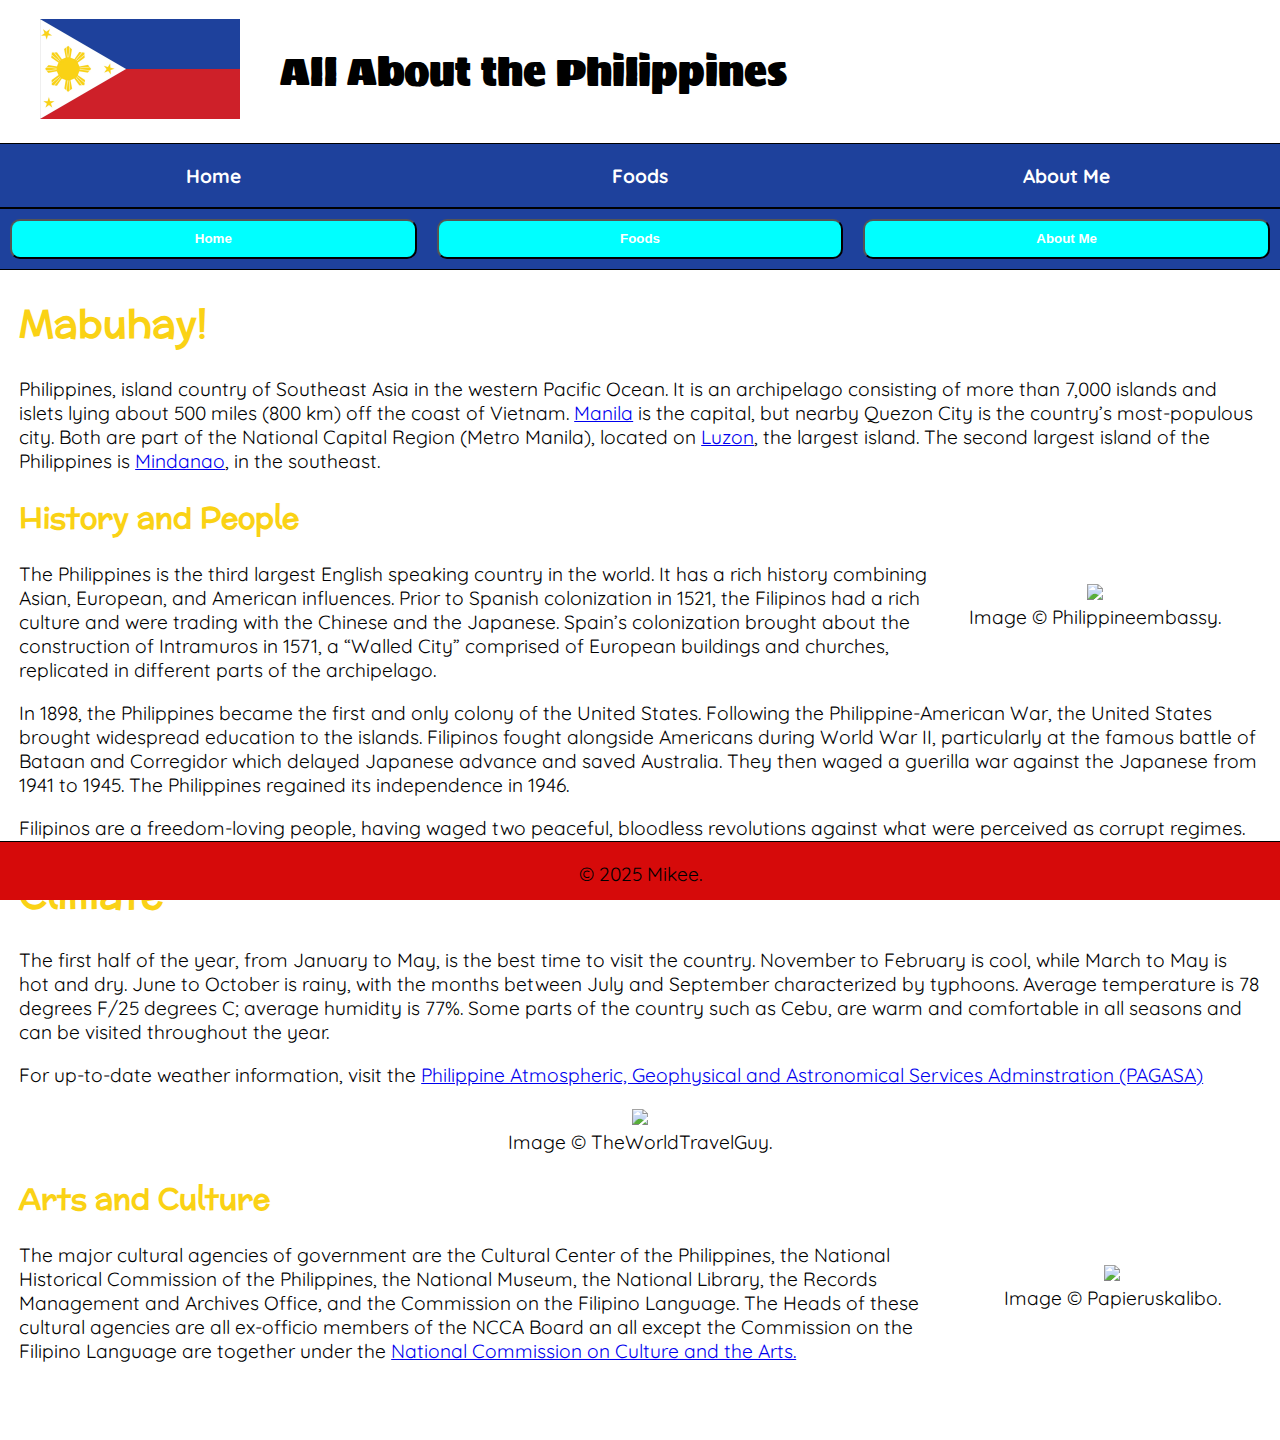
==== index.html @ 02748604 "User checkpoint: Add images and styling to page2, update page3 content, and add animation to the mai" ====
<!doctype html>
<html>
    <head>
        <title>All About the Philippines</title>
        <link rel= "stylesheet" href="css/main.css">
        <link rel= "stylesheet" href="css/bounce.css">
    </head>
    <body> 
        <header>
              <!-- top of each page -->
              <figure>
                  <img src="images/phflag.png" width= "200">
              </figure>
              <h1>All About the Philippines</h1>
          </header>
       <nav>
        <!--Site wide nagigation bar-->
        <p><a href= "index.html">Home</a></p>
        <p><a href= "page2.html">Foods</a></p>
        <p><a href= "page3.html">About Me</a></p>
</nav> 
<nav class="navigation">
        <!--Site wide nagigation bar-->
        <button><a href= "index.html">Home</a></button>
        <button><a href= "page2.html">Foods</a></button>
        <button><a href= "page3.html">About Me</a></button>
</nav> 
<div role="main" class="main">
    <!-- main page content -->
<h1 class="bounce">Mabuhay!</h1>
<P>Philippines, island country of Southeast Asia in the western Pacific Ocean. It is an archipelago consisting of more than 7,000 islands and islets lying about 500 miles (800 km) off the coast of Vietnam. <a href= "https://www.britannica.com/place/Manila" target="_blank">Manila</a> is the capital, but nearby Quezon City is the country’s most-populous city. Both are part of the National Capital Region (Metro Manila), located on <a href= "https://www.britannica.com/place/Luzon" target="_blank">Luzon</a>, the largest island. The second largest island of the Philippines is <a href= "https://www.britannica.com/place/Manila" target="_blank">Mindanao</a>, in the southeast. </P>
<h2>History and People</h2>
    <figure class="center wrap">
     <img src="https://www.persecution.org/wp-content/uploads/2018/06/Philippines-13_web.jpg" width="400">
     <figcaption>Image &copy; Philippineembassy.</figcaption>
 </figure>
<p>The Philippines is the third largest English speaking country in the world. It has a rich history combining Asian, European, and American influences. Prior to Spanish colonization in 1521, the Filipinos had a rich culture and were trading with the Chinese and the Japanese. Spain’s colonization brought about the construction of Intramuros in 1571, a “Walled City” comprised of European buildings and churches, replicated in different parts of the archipelago.<p>
<p>In 1898, the Philippines became the first and only colony of the United States. Following the Philippine-American War, the United States brought widespread education to the islands. Filipinos fought alongside Americans during World War II, particularly at the famous battle of Bataan and Corregidor which delayed Japanese advance and saved Australia. They then waged a guerilla war against the Japanese from 1941 to 1945. The Philippines regained its independence in 1946.</p>
<p>Filipinos are a freedom-loving people, having waged two peaceful, bloodless revolutions against what were perceived as corrupt regimes.</p>
    <h1>Climate</h1>
<p>The first half of the year, from January to May, is the best time to visit the country. November to February is cool, while March to May is hot and dry. June to October is rainy, with the months between July and September characterized by typhoons. Average temperature is 78 degrees F/25 degrees C; average humidity is 77%. Some parts of the country such as Cebu, are warm and comfortable in all seasons and can be visited throughout the year.</p>
<p>For up-to-date weather information, visit the  <a href= "https://www.pagasa.dost.gov.ph/" target="_blank">Philippine Atmospheric, Geophysical and Astronomical Services Adminstration (PAGASA)</a></p>
    <figure class="center">
     <img src="https://theworldtravelguy.com/wp-content/uploads/2020/02/DJI_0269.jpg" width="500">
     <figcaption>Image &copy; TheWorldTravelGuy.</figcaption>
 </figure>
    <h2>Arts and Culture</h2>
    <figure class="center wrap">
     <img src="https://papieruskalibo.com/wp-content/uploads/2024/04/AT1-600x600.jpg" width="350">
     <figcaption>Image &copy; Papieruskalibo.</figcaption>
 </figure>
<p>The major cultural agencies of government are the Cultural Center of the Philippines, the National Historical Commission of the Philippines, the National Museum, the National Library, the Records Management and Archives Office, and the Commission on the Filipino Language. The Heads of these cultural agencies are all ex-officio members of the NCCA Board an all except the Commission on the Filipino Language are together under the <a href="https://ncca.gov.ph/" target="_blank">National Commission on Culture and the Arts.</a><p>
</div>
    <!--bottom of each page-->
    <footer>
        <p class="center">&copy; 2025 Mikee.</p>
        </footer>
      </body>
</html>
---- css/main.css ----
@import url('https://fonts.googleapis.com/css2?family=McLaren&family=Quicksand:wght@300..700&display=swap');
@import url('https://fonts.googleapis.com/css2?family=McLaren&family=Noto+Serif:ital,wght@0,100..900;1,100..900&family=Quicksand:wght@300..700&family=Shadows+Into+Light&family=Sigmar&display=swap');
body {
        font-family: "Quicksand", sans-serif;
        margin: 0; /* remove all body margin */
        font-size: 120%;
}
header {
        display: flex;
        align-items: center;
        background: #ffffff;
 }
header h1 {
        font-family: "Sigmar", cursive;
        font-size: 200%;
        font-weight: lighter;
        color: black;
}
nav {
        background-color: #1e419c;
        border-top: solid black 1px;
        border-bottom: solid black 1px;
        display: flex; /* displays the children of this element as flexible boxes */
        align-items: center; /* align child flexible boxes in the vertical center */
}
nav p {
        text-align: center;
        flex-basis: 100px; /* gives each paragraph the same width */
        flex-grow: 1; /* allow each paragraph to grow evenly to fill up the parent nav element */
}
nav a {
        color: white;
        text-decoration: none;
        font-weight: bold; 
}
nav a:hover {
    color: #d60a0a;
}
footer {
        background-color: #d60a0a; /* background or background-color both work */
        position: fixed; /* fix to viewport */
        bottom: 0; /* start 0 pixels from the bottom of the viewport */
        left: 0; /* start 0 pixels from the left of the viewport */
        width: 100%; /* set the width to 100% of the viewort */
        height: 3em; /* set the footer elements height to 3 times larger than its current font size */
        border-top: solid black 1px; /* have to put unit, e.g. px or % if not zero */
}
h1, h2 {
        font-family: "McLaren", serif;
        color:#fad215;
}
.main {
        margin-left: 1em;
        margin-right: 1em;
        margin-bottom: 4em; /* larger margin to allow for the footer */
}
.center {
        text-align: center;
}
.wrap {
    float: right;
}
.caption {
    font-style: italic;
    font-size: small;
}

/*CSS added for styling navigation menu buttons*/
.navigation {
        padding: 10px;
        gap: 20px; 
        display: flex; /* Display the children of thid element as flexible boxes*/
}

nav button {
  flex-basis: 100px; /* give each paragraph the same basic width */
  flex-grow: 1; /* allow each paragraph to grow evenly to fill up the    parent nav element */
  text-align: center;
  height: 40px;
  border-radius: 10px;
}

button {
        background-color: cyan;
        font-weight: bold;
}

button:hover {
        background-color: #00ffff;
        box-shadow: 0 0 5px cyan,
                   0 0 25px cyan;
        transform: scale(1.05);
        transition: all 0.3s ease;
        cursor: pointer;
}
---- css/bounce.css ----
.bounce {
  animation: bounce 2s infinite;
}

@keyframes bounce {
  0%, 20%, 50%, 80%, 100% {
    transform: translateY(0)
  }
40% {
  transfrom: translateY(-30px)
}
60% {
  transform: translateY(-15px)
  }
}
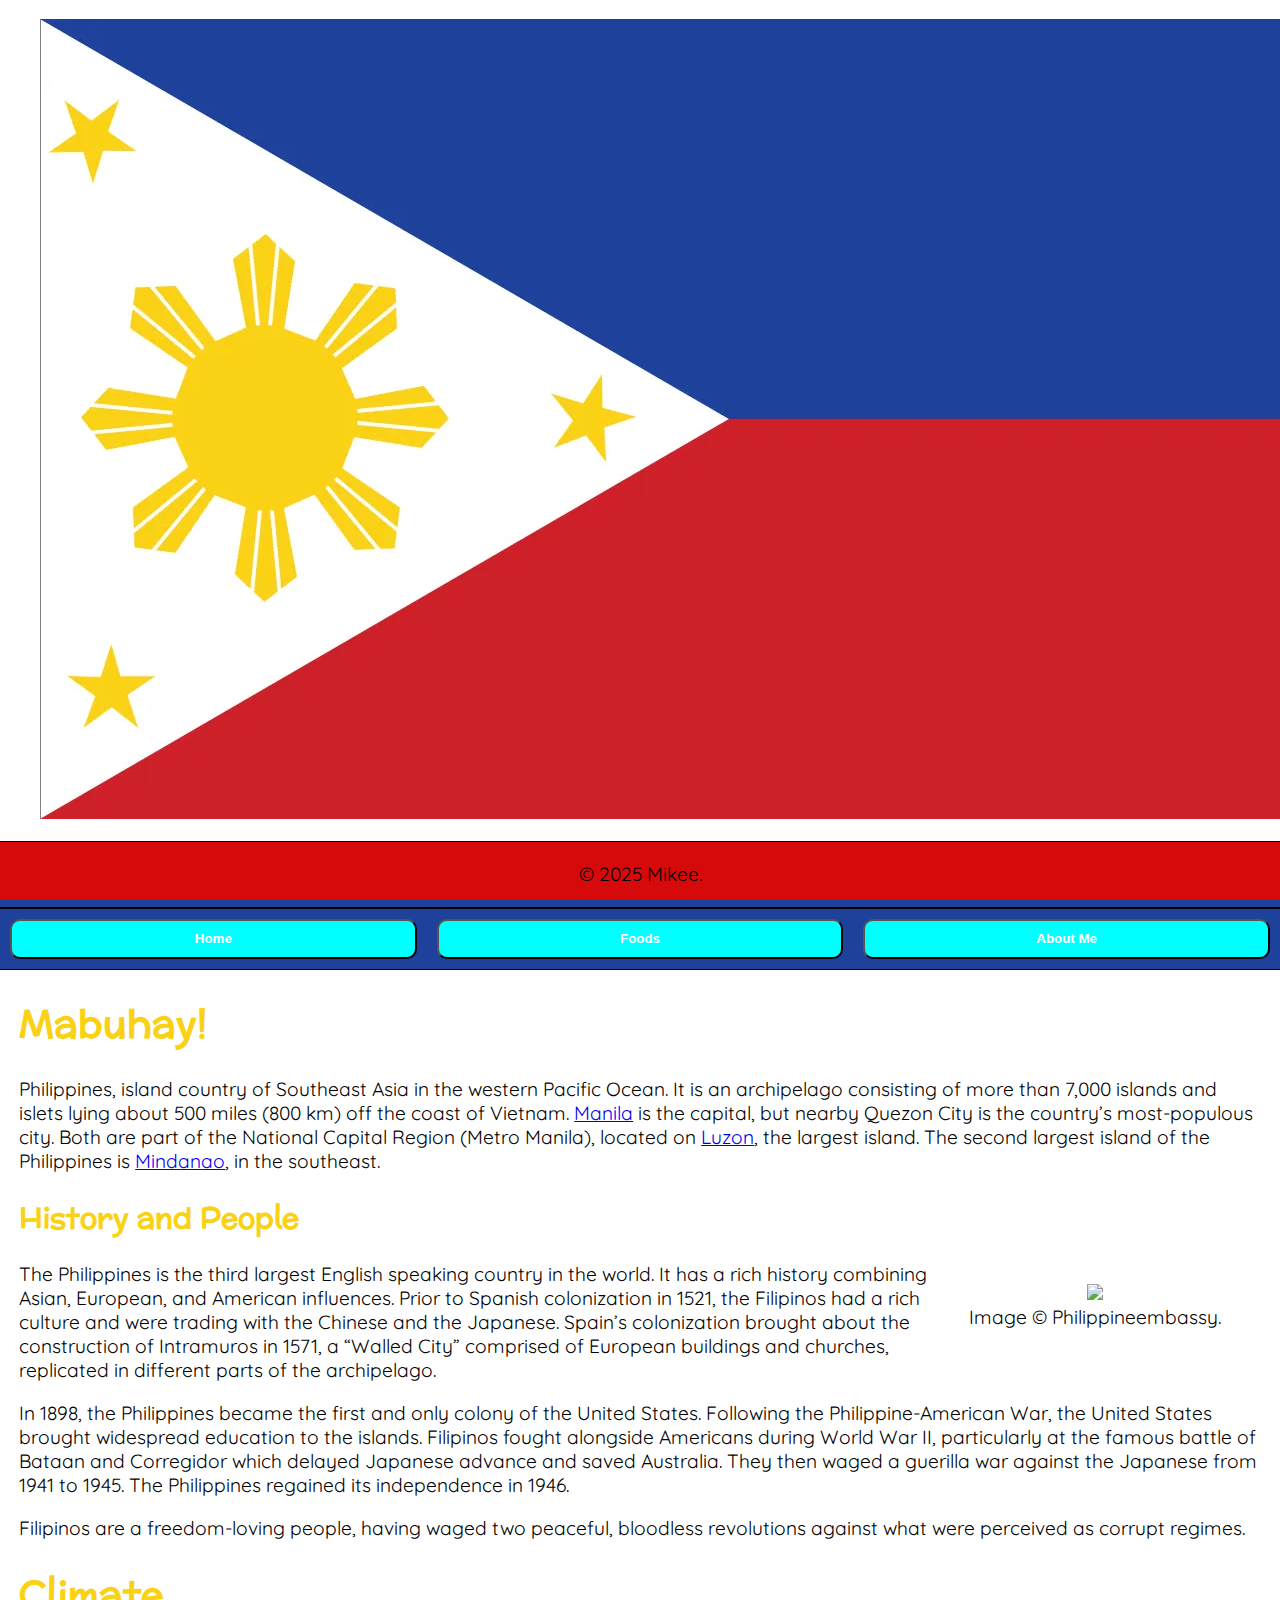
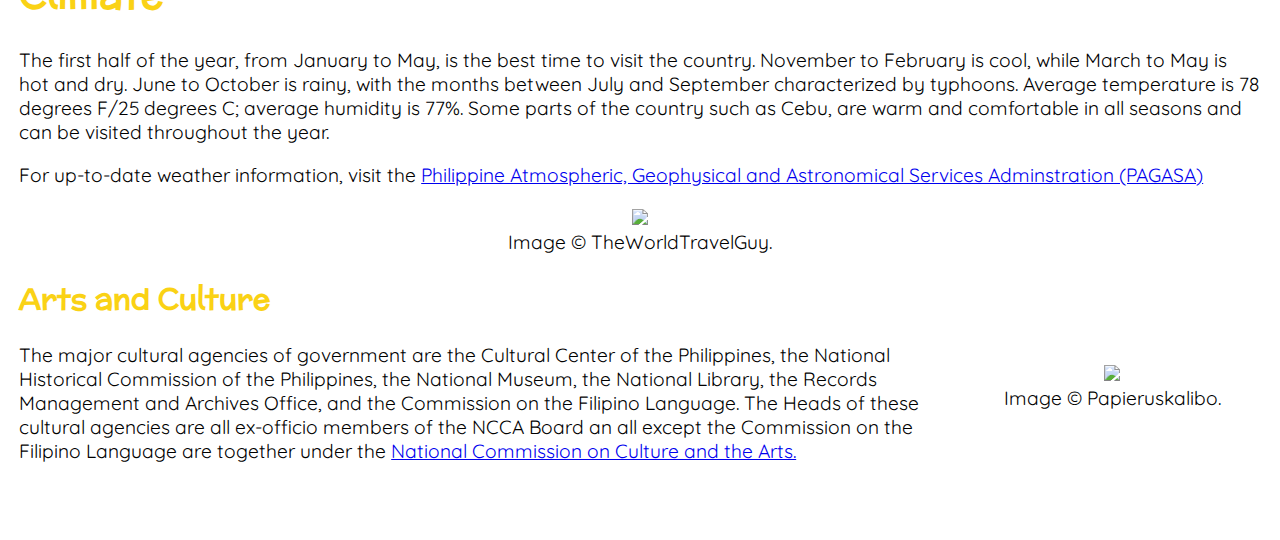
==== commit d682df4e: "User checkpoint: Style header and add responsive design for smaller screens." ====
--- a/index.html
+++ b/index.html
@@ -9,7 +9,7 @@
         <header>
               <!-- top of each page -->
               <figure>
-                  <img src="images/phflag.png" width= "200">
+                  <img clas="icon" src="images/phflag.png">
               </figure>
               <h1>All About the Philippines</h1>
           </header>
--- a/css/main.css
+++ b/css/main.css
@@ -5,6 +5,8 @@
         margin: 0; /* remove all body margin */
         font-size: 120%;
 }
+
+/*Start styling the header and it's content*/
 header {
         display: flex;
         align-items: center;
@@ -16,6 +18,12 @@
         font-weight: lighter;
         color: black;
 }
+/*icon is the image in the header */
+.icon {
+        width: 100px;
+}
+/*End styling the header and it's content*/
+
 nav {
         background-color: #1e419c;
         border-top: solid black 1px;
@@ -92,4 +100,19 @@
         transform: scale(1.05);
         transition: all 0.3s ease;
         cursor: pointer;
-}+}
+
+
+/*Media query for screens smaller than 600 pixels*/
+@media (max-width: 600px) {
+        header {
+                background-color: yellow;
+        }
+        header h1 {
+                font-size: 150%; /*change font size*/
+        }
+        .icon {
+                width: 100px; /*change width*/
+        }
+        /* you can add more re-styling here*/
+}
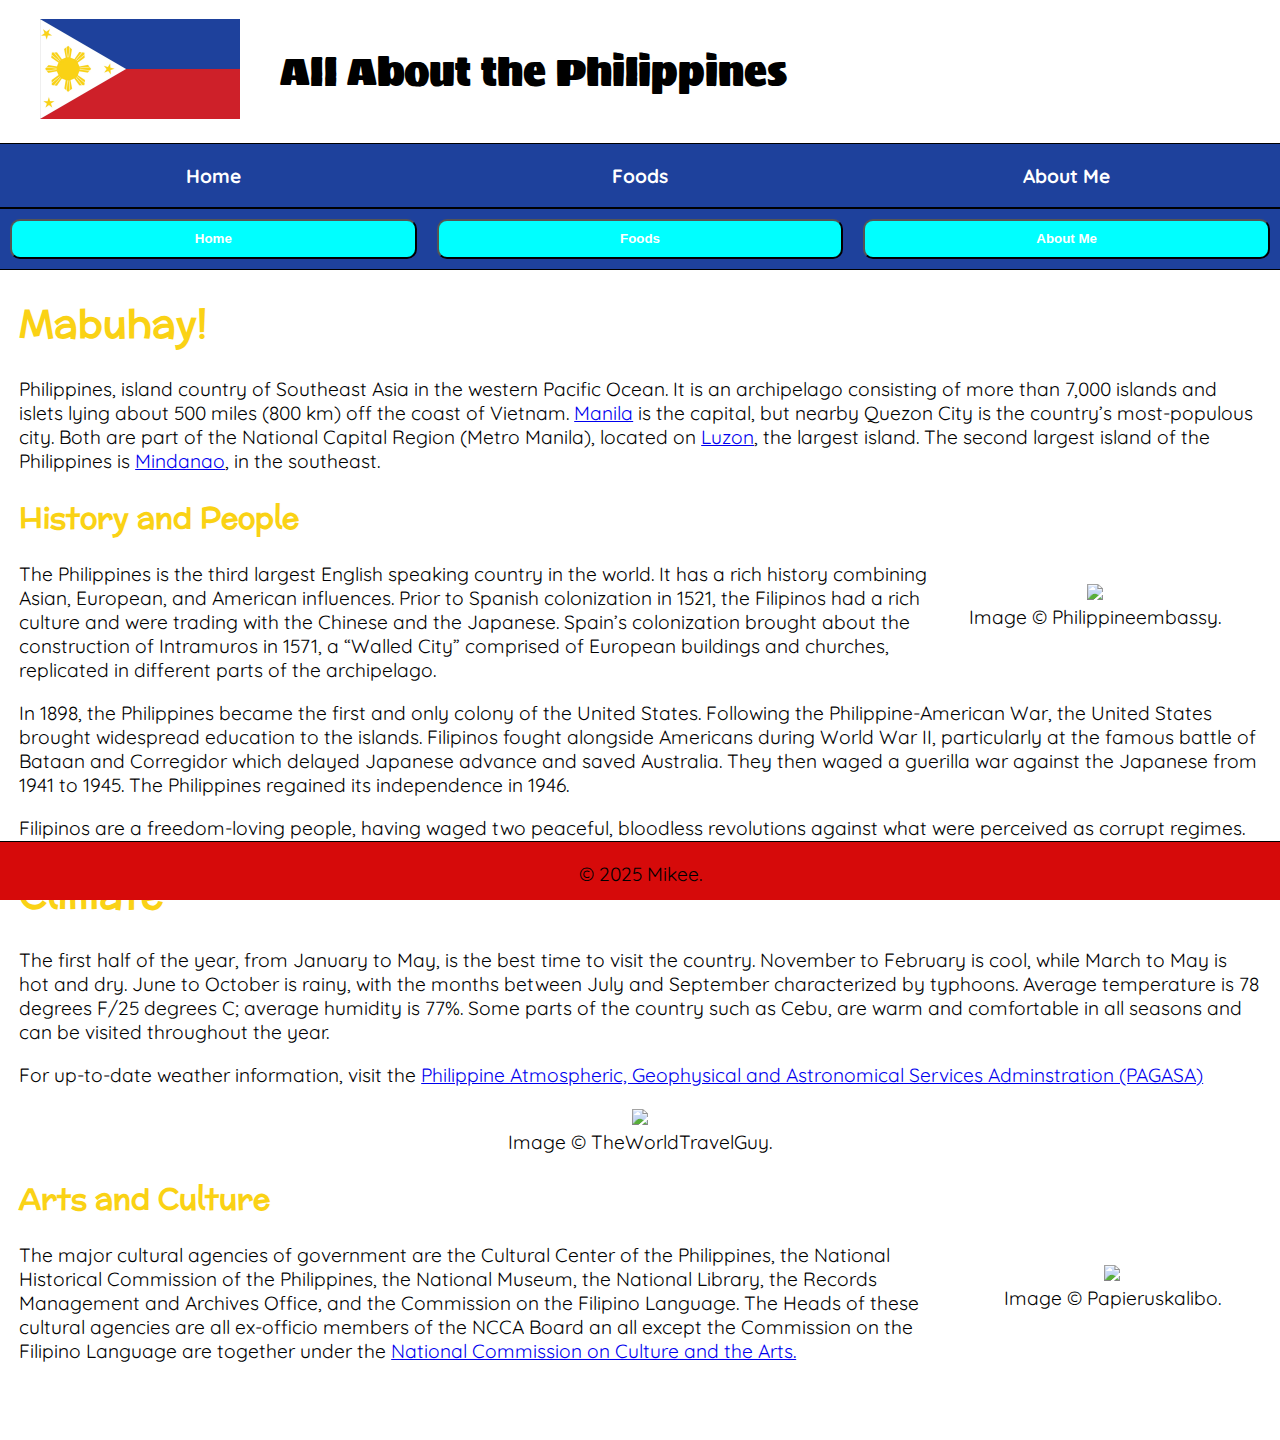
==== commit e8357766: "User checkpoint: Restyle header for responsive design; adjust header image and text size across diff" ====
--- a/index.html
+++ b/index.html
@@ -9,7 +9,7 @@
         <header>
               <!-- top of each page -->
               <figure>
-                  <img clas="icon" src="images/phflag.png">
+                  <img src="images/phflag.png" width= "200">
               </figure>
               <h1>All About the Philippines</h1>
           </header>
--- a/css/main.css
+++ b/css/main.css
@@ -5,8 +5,6 @@
         margin: 0; /* remove all body margin */
         font-size: 120%;
 }
-
-/*Start styling the header and it's content*/
 header {
         display: flex;
         align-items: center;
@@ -17,13 +15,8 @@
         font-size: 200%;
         font-weight: lighter;
         color: black;
+        
 }
-/*icon is the image in the header */
-.icon {
-        width: 100px;
-}
-/*End styling the header and it's content*/
-
 nav {
         background-color: #1e419c;
         border-top: solid black 1px;
@@ -100,19 +93,4 @@
         transform: scale(1.05);
         transition: all 0.3s ease;
         cursor: pointer;
-}
-
-
-/*Media query for screens smaller than 600 pixels*/
-@media (max-width: 600px) {
-        header {
-                background-color: yellow;
-        }
-        header h1 {
-                font-size: 150%; /*change font size*/
-        }
-        .icon {
-                width: 100px; /*change width*/
-        }
-        /* you can add more re-styling here*/
-}
+}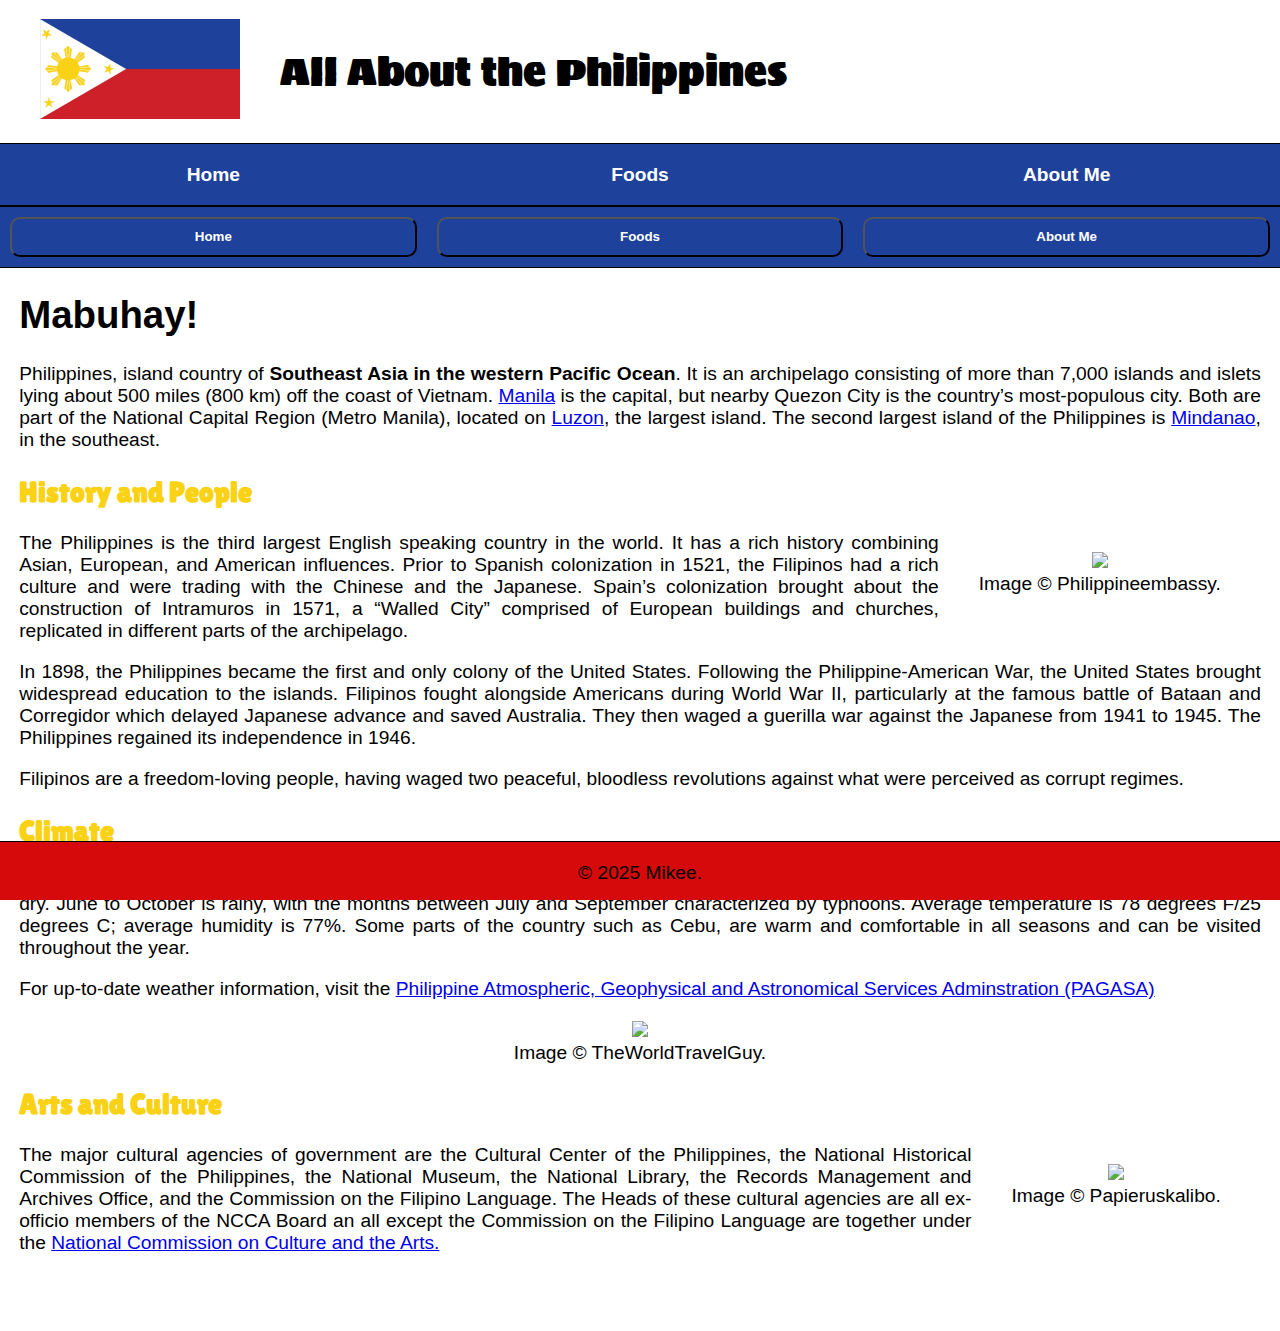
==== commit 10d95b20: "Checkpoint before assistant change: Enhance website styling and add responsive food page with justif" ====
--- a/index.html
+++ b/index.html
@@ -1,7 +1,7 @@
 <!doctype html>
 <html>
     <head>
-        <title>All About the Philippines</title>
+        <title>My Student Website</title>
         <link rel= "stylesheet" href="css/main.css">
         <link rel= "stylesheet" href="css/bounce.css">
     </head>
@@ -9,7 +9,7 @@
         <header>
               <!-- top of each page -->
               <figure>
-                  <img src="images/phflag.png" width= "200">
+                  <img class="icon" src="images/phflag.png">
               </figure>
               <h1>All About the Philippines</h1>
           </header>
@@ -28,7 +28,7 @@
 <div role="main" class="main">
     <!-- main page content -->
 <h1 class="bounce">Mabuhay!</h1>
-<P>Philippines, island country of Southeast Asia in the western Pacific Ocean. It is an archipelago consisting of more than 7,000 islands and islets lying about 500 miles (800 km) off the coast of Vietnam. <a href= "https://www.britannica.com/place/Manila" target="_blank">Manila</a> is the capital, but nearby Quezon City is the country’s most-populous city. Both are part of the National Capital Region (Metro Manila), located on <a href= "https://www.britannica.com/place/Luzon" target="_blank">Luzon</a>, the largest island. The second largest island of the Philippines is <a href= "https://www.britannica.com/place/Manila" target="_blank">Mindanao</a>, in the southeast. </P>
+<P>Philippines, island country of <b>Southeast Asia in the western Pacific Ocean</b>. It is an archipelago consisting of more than 7,000 islands and islets lying about 500 miles (800 km) off the coast of Vietnam. <a href= "https://www.britannica.com/place/Manila" target="_blank">Manila</a> is the capital, but nearby Quezon City is the country’s most-populous city. Both are part of the National Capital Region (Metro Manila), located on <a href= "https://www.britannica.com/place/Luzon" target="_blank">Luzon</a>, the largest island. The second largest island of the Philippines is <a href= "https://www.britannica.com/place/Manila" target="_blank">Mindanao</a>, in the southeast. </P>
 <h2>History and People</h2>
     <figure class="center wrap">
      <img src="https://www.persecution.org/wp-content/uploads/2018/06/Philippines-13_web.jpg" width="400">
@@ -37,7 +37,7 @@
 <p>The Philippines is the third largest English speaking country in the world. It has a rich history combining Asian, European, and American influences. Prior to Spanish colonization in 1521, the Filipinos had a rich culture and were trading with the Chinese and the Japanese. Spain’s colonization brought about the construction of Intramuros in 1571, a “Walled City” comprised of European buildings and churches, replicated in different parts of the archipelago.<p>
 <p>In 1898, the Philippines became the first and only colony of the United States. Following the Philippine-American War, the United States brought widespread education to the islands. Filipinos fought alongside Americans during World War II, particularly at the famous battle of Bataan and Corregidor which delayed Japanese advance and saved Australia. They then waged a guerilla war against the Japanese from 1941 to 1945. The Philippines regained its independence in 1946.</p>
 <p>Filipinos are a freedom-loving people, having waged two peaceful, bloodless revolutions against what were perceived as corrupt regimes.</p>
-    <h1>Climate</h1>
+    <h2>Climate</h2>
 <p>The first half of the year, from January to May, is the best time to visit the country. November to February is cool, while March to May is hot and dry. June to October is rainy, with the months between July and September characterized by typhoons. Average temperature is 78 degrees F/25 degrees C; average humidity is 77%. Some parts of the country such as Cebu, are warm and comfortable in all seasons and can be visited throughout the year.</p>
 <p>For up-to-date weather information, visit the  <a href= "https://www.pagasa.dost.gov.ph/" target="_blank">Philippine Atmospheric, Geophysical and Astronomical Services Adminstration (PAGASA)</a></p>
     <figure class="center">
--- a/css/main.css
+++ b/css/main.css
@@ -1,10 +1,16 @@
 @import url('https://fonts.googleapis.com/css2?family=McLaren&family=Quicksand:wght@300..700&display=swap');
 @import url('https://fonts.googleapis.com/css2?family=McLaren&family=Noto+Serif:ital,wght@0,100..900;1,100..900&family=Quicksand:wght@300..700&family=Shadows+Into+Light&family=Sigmar&display=swap');
+@import url('https://fonts.googleapis.com/css2?family=Lilita+One&family=McLaren&family=Noto+Serif:ital,wght@0,100..900;1,100..900&family=Quicksand:wght@300..700&family=Shadows+Into+Light&family=Sigmar&display=swap');
+@import url @import url('https://fonts.googleapis.com/css2?family=Lilita+One&family=McLaren&family=Noto+Serif:ital,wght@0,100..900;1,100..900&family=Quicksand:wght@300..700&family=Roboto+Slab:wght@100..900&family=Shadows+Into+Light&family=Sigmar&display=swap');
+@import url ('https://fonts.googleapis.com/css2?family=Lilita+One&family=McLaren&family=Noto+Serif:ital,wght@0,100..900;1,100..900&family=Quicksand:wght@300..700&family=Roboto+Slab:wght@100..900&family=Rokkitt:ital,wght@0,100..900;1,100..900&family=Shadows+Into+Light&family=Sigmar&display=swap');
 body {
-        font-family: "Quicksand", sans-serif;
+        font-family: "Rokkitt", sans-serif;
         margin: 0; /* remove all body margin */
         font-size: 120%;
+        text-align: justify;
 }
+
+/* start styling the header and its content */
 header {
         display: flex;
         align-items: center;
@@ -17,6 +23,13 @@
         color: black;
         
 }
+/* icon is the image in the header */
+.icon {
+        width: 200px;
+        
+}
+/* end styling the header and its content */
+
 nav {
         background-color: #1e419c;
         border-top: solid black 1px;
@@ -46,9 +59,13 @@
         height: 3em; /* set the footer elements height to 3 times larger than its current font size */
         border-top: solid black 1px; /* have to put unit, e.g. px or % if not zero */
 }
-h1, h2 {
-        font-family: "McLaren", serif;
+h2 {
+        font-family: "Lilita One", serif;
         color:#fad215;
+h1 {
+       font-family: "Lilita One", serif;
+        color:#0f0f0f; 
+}
 }
 .main {
         margin-left: 1em;
@@ -82,15 +99,67 @@
 }
 
 button {
-        background-color: cyan;
+        background-color: #1e419c;
         font-weight: bold;
 }
 
 button:hover {
-        background-color: #00ffff;
-        box-shadow: 0 0 5px cyan,
-                   0 0 25px cyan;
+        background-color: #2f69ee;
+        box-shadow: 0 0 5px #d60a0a,
+                   0 0 25px #fad215;
         transform: scale(1.05);
         transition: all 0.3s ease;
         cursor: pointer;
-}+}
+
+
+/*start of styling my grid display on page 2*/
+    /* define the grid container */
+    .grid-container {
+      display: grid;
+      grid-template-columns: 1fr 1fr 1fr; /* three columns with equal width */
+      gap: 20px; /* gap between grid items */
+    }
+
+    /* style for each grid item */
+    .grid-item {
+      border: 1px solid #ccc;
+      padding: 20px;
+      text-align: center;
+      font-weight: bold;
+    }
+
+    .grid-item img {
+      width: 300px; 
+      height: 400px;
+            /* ensure the image takes up 70% of its container height */
+    }
+
+    /* media query for screens smaller than 800 pixels */ 
+    @media (max-width: 800px) {
+      .grid-container {
+        grid-template-columns: 1fr 1fr; /* change to two columns */
+      }
+            .grid-item img {
+                  width: 200px; 
+                  height: 300px;
+    }
+
+/*End of styling my grid display on page 2*/
+
+/* media query for screens smaller than 600 pixels*/
+@media (max-width: 600px) {
+  header {
+    background-color: yellow;
+  }
+  header h1 {
+    font-size: 120%; /*change font size */
+  }
+  .icon {
+    width: 100px; /*change width*/
+  }
+ .grid-container {
+ grid-template-columns: 1fr; /* change to a single column */
+ }
+}
+
--- a/css/bounce.css
+++ b/css/bounce.css
@@ -12,4 +12,5 @@
 60% {
   transform: translateY(-15px)
   }
-}+}
+
